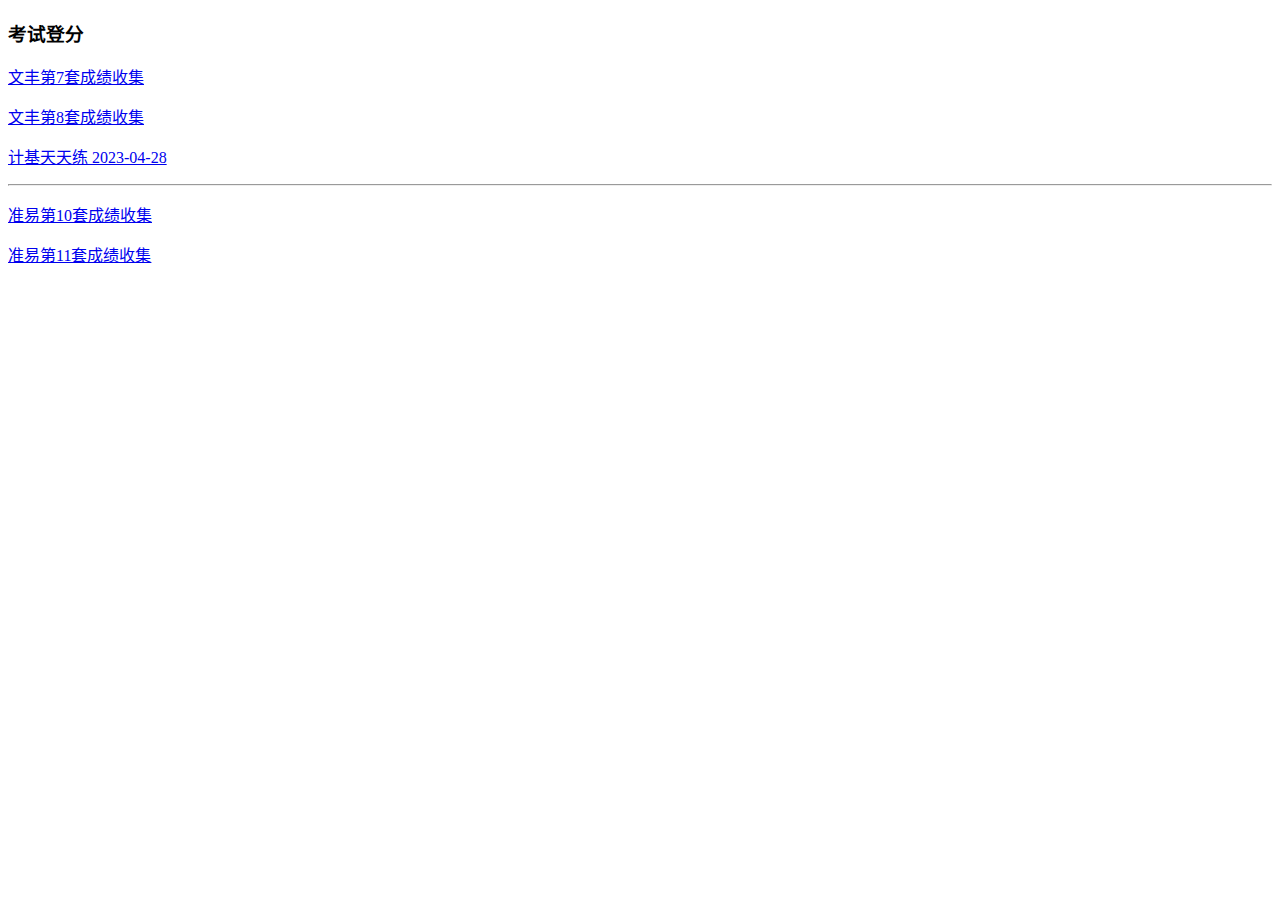
==== index2.html @ 4d6e5c8f "Create index2.html" ====
<!DOCTYPE html>
<html lang="zh-CN">
<head>
    <meta charset="UTF-8">
    <meta http-equiv="X-UA-Compatible" content="IE=edge">
    <meta name="viewport" content="width=device-width, initial-scale=1.0">
    <title>考试登分连接</title>
</head>
<body>
    <h3>考试登分</h3>
    <p>
        <a href="https://www.wenjuan.pub/s/UZBZJv0qs1T/">文丰第7套成绩收集</a>
    </p>

    <p>
        <a href="https://www.wenjuan.pub/s/UZBZJvwFFNn/">文丰第8套成绩收集</a>
    </p>

    <p>
        <a href="https://www.wenjuan.pub/s/UZBZJvHGzv/">计基天天练 2023-04-28</a>
    </p>

<hr />

    <p>
        <a href="https://www.wenjuan.pub/s/UZBZJvPaAM/">准易第10套成绩收集</a>
    </p>

    <p>
        <a href="https://www.wenjuan.pub/s/UZBZJv0MkC/">准易第11套成绩收集</a>
    </p>
</body>
</html>
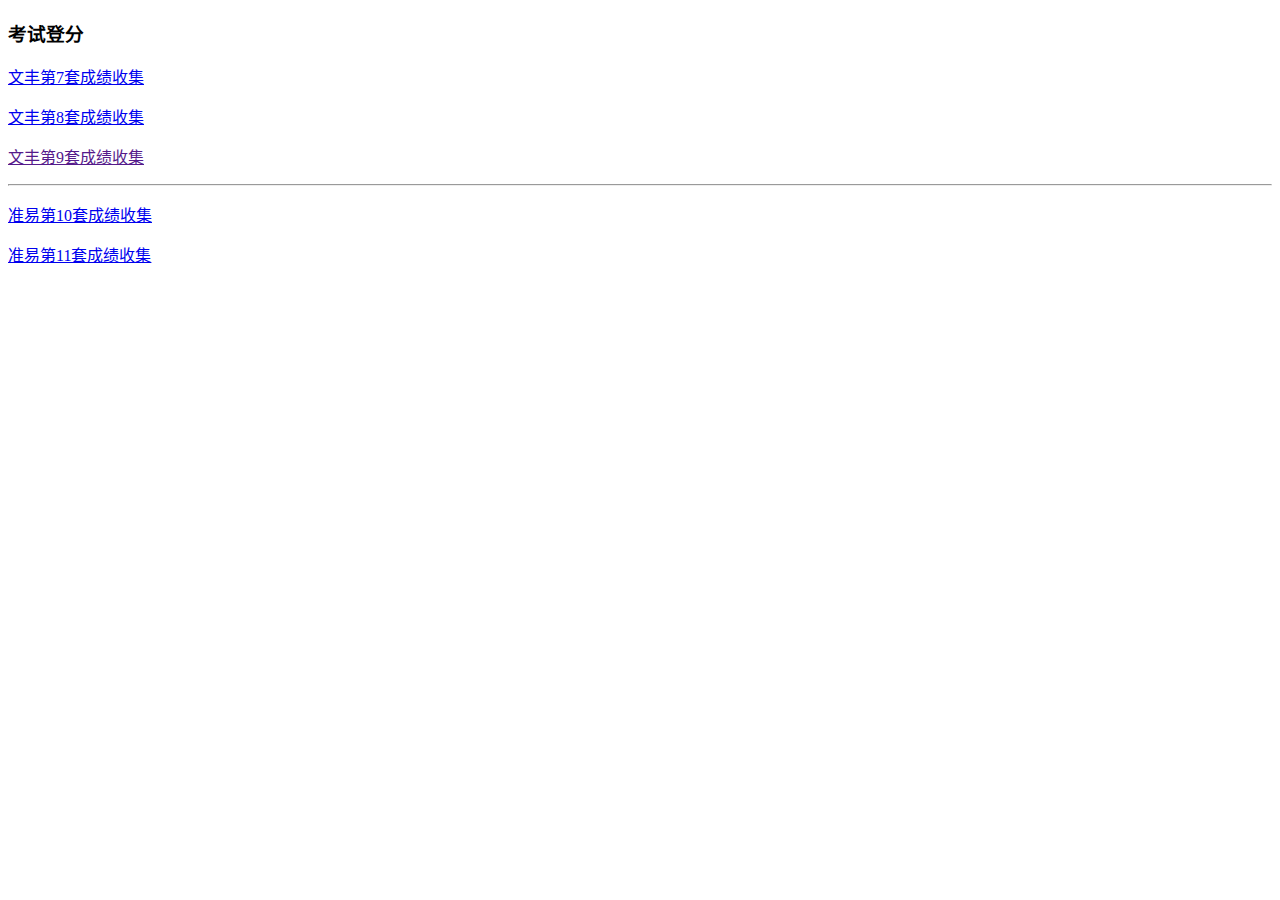
==== commit 3a99468d: "Update index2.html" ====
--- a/index2.html
+++ b/index2.html
@@ -17,7 +17,7 @@
     </p>
 
     <p>
-        <a href="https://www.wenjuan.pub/s/UZBZJvHGzv/">计基天天练 2023-04-28</a>
+        <a href="">文丰第9套成绩收集</a>
     </p>
 
 <hr />
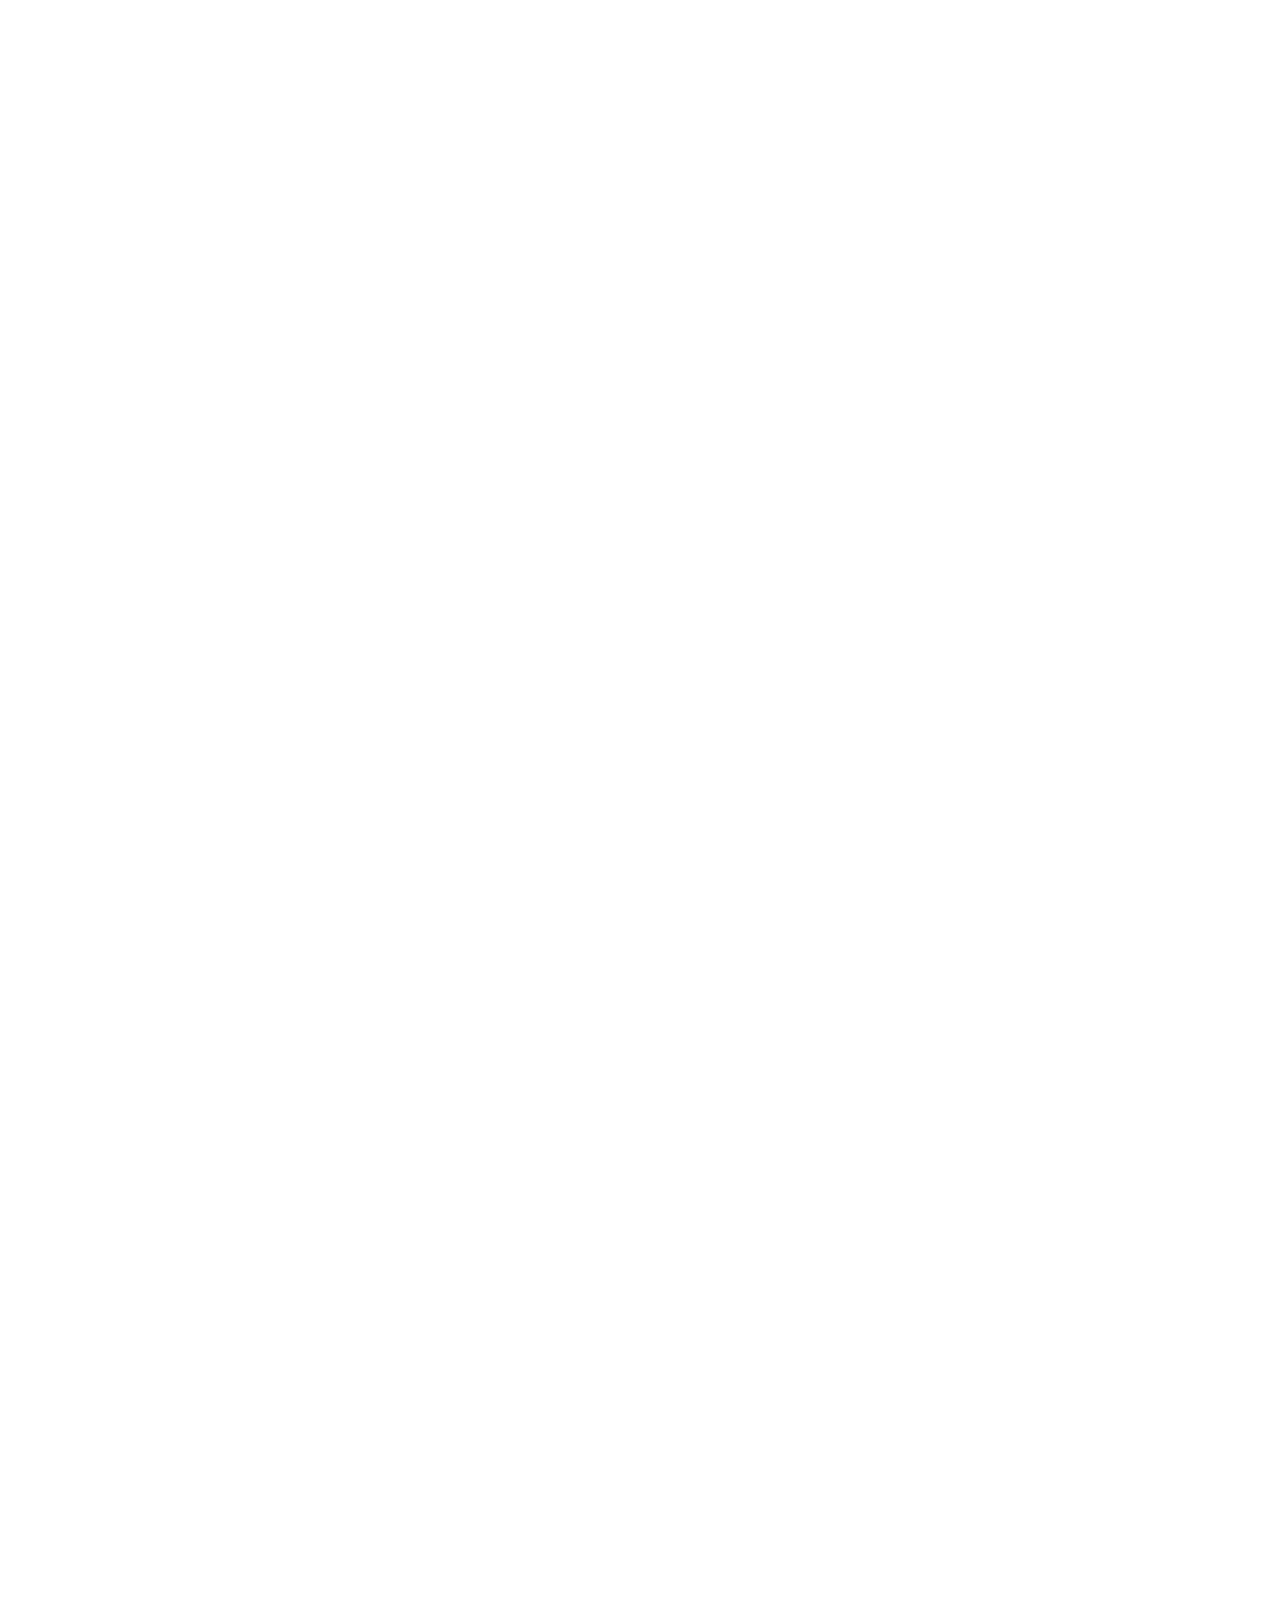
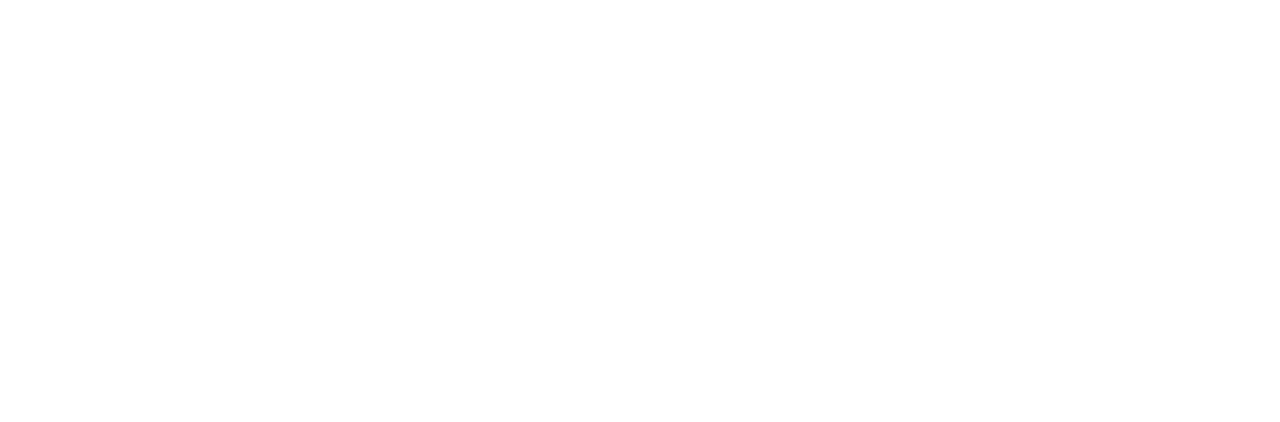
==== commit 93ddf729: "Create index2.html" ====
--- a/index2.html
+++ b/index2.html
@@ -4,30 +4,185 @@
     <meta charset="UTF-8">
     <meta http-equiv="X-UA-Compatible" content="IE=edge">
     <meta name="viewport" content="width=device-width, initial-scale=1.0">
-    <title>考试登分连接</title>
+    <title>期中考试专项复习</title>
 </head>
 <body>
-    <h3>考试登分</h3>
     <p>
-        <a href="https://www.wenjuan.pub/s/UZBZJv0qs1T/">文丰第7套成绩收集</a>
+        <img src="/images/01.jpg" alt="">
     </p>
-
     <p>
-        <a href="https://www.wenjuan.pub/s/UZBZJvwFFNn/">文丰第8套成绩收集</a>
+        <img src="/images/02.jpg" alt="">
     </p>
-
     <p>
-        <a href="">文丰第9套成绩收集</a>
+        <img src="/images/03.jpg" alt="">
     </p>
-
-<hr />
-
     <p>
-        <a href="https://www.wenjuan.pub/s/UZBZJvPaAM/">准易第10套成绩收集</a>
+        <img src="/images/04.jpg" alt="">
     </p>
-
     <p>
-        <a href="https://www.wenjuan.pub/s/UZBZJv0MkC/">准易第11套成绩收集</a>
+        <img src="/images/05.jpg" alt="">
+    </p>
+    <p>
+        <img src="/images/06.jpg" alt="">
+    </p>
+    <p>
+        <img src="/images/07.jpg" alt="">
+    </p>
+    <p>
+        <img src="/images/08.jpg" alt="">
+    </p>
+    <p>
+        <img src="/images/09.jpg" alt="">
+    </p>
+    <p>
+        <img src="/images/10.jpg" alt="">
+    </p>
+    <p>
+        <img src="/images/11.jpg" alt="">
+    </p>
+    <p>
+        <img src="/images/12.jpg" alt="">
+    </p>
+    <p>
+        <img src="/images/13.jpg" alt="">
+    </p>
+    <p>
+        <img src="/images/14.jpg" alt="">
+    </p>
+    <p>
+        <img src="/images/15.jpg" alt="">
+    </p>
+    <p>
+        <img src="/images/16.jpg" alt="">
+    </p>
+    <p>
+        <img src="/images/17.jpg" alt="">
+    </p>
+    <p>
+        <img src="/images/18.jpg" alt="">
+    </p>
+    <p>
+        <img src="/images/19.jpg" alt="">
+    </p>
+    <p>
+        <img src="/images/20.jpg" alt="">
+    </p>
+    <p>
+        <img src="/images/21.jpg" alt="">
+    </p>
+    <p>
+        <img src="/images/22.jpg" alt="">
+    </p>
+        <p>
+        <img src="/images/23.jpg" alt="">
+    </p>
+    <p>
+        <img src="/images/24.jpg" alt="">
+    </p>
+    <p>
+        <img src="/images/25.jpg" alt="">
+    </p>
+    <p>
+        <img src="/images/26.jpg" alt="">
+    </p>
+    <p>
+        <img src="/images/27.jpg" alt="">
+    </p>
+    <p>
+        <img src="/images/28.jpg" alt="">
+    </p>
+    <p>
+        <img src="/images/29.jpg" alt="">
+    </p>
+    <p>
+        <img src="/images/30.jpg" alt="">
+    </p>
+    <p>
+        <img src="/images/31.jpg" alt="">
+    </p>
+    <p>
+        <img src="/images/32.jpg" alt="">
+    </p>
+    <p>
+        <img src="/images/33.jpg" alt="">
+    </p>
+    <p>
+        <img src="/images/34.jpg" alt="">
+    </p>
+    <p>
+        <img src="/images/35.jpg" alt="">
+    </p>
+    <p>
+        <img src="/images/36.jpg" alt="">
+    </p>
+    <p>
+        <img src="/images/37.jpg" alt="">
+    </p>
+    <p>
+        <img src="/images/38.jpg" alt="">
+    </p>
+    <p>
+        <img src="/images/40.jpg" alt="">
+    </p>
+    <p>
+        <img src="/images/41.jpg" alt="">
+    </p>
+    <p>
+        <img src="/images/42.jpg" alt="">
+    </p>
+    <p>
+        <img src="/images/43.jpg" alt="">
+    </p>
+    <p>
+        <img src="/images/44.jpg" alt="">
+    </p>
+    <p>
+        <img src="/images/45.jpg" alt="">
+    </p>
+    <p>
+        <img src="/images/46.jpg" alt="">
+    </p>
+    <p>
+        <img src="/images/47.jpg" alt="">
+    </p>
+    <p>
+        <img src="/images/48.jpg" alt="">
+    </p>
+    <p>
+        <img src="/images/49.jpg" alt="">
+    </p>
+    <p>
+        <img src="/images/50.jpg" alt="">
+    </p>
+    <p>
+        <img src="/images/51.jpg" alt="">
+    </p>
+    <p>
+        <img src="/images/52.jpg" alt="">
+    </p>
+    <p>
+        <img src="/images/53.jpg" alt="">
+    </p>
+    <p>
+        <img src="/images/54.jpg" alt="">
+    </p>
+    <p>
+        <img src="/images/55.jpg" alt="">
+    </p>
+    <p>
+        <img src="/images/56.jpg" alt="">
+    </p>
+    <p>
+        <img src="/images/57.jpg" alt="">
+    </p>
+    <p>
+        <img src="/images/58.jpg" alt="">
+    </p>
+    <p>
+        <img src="/images/59.jpg" alt="">
+    </p>
+    <p>
+        <img src="/images/60.jpg" alt="">
     </p>
 </body>
 </html>